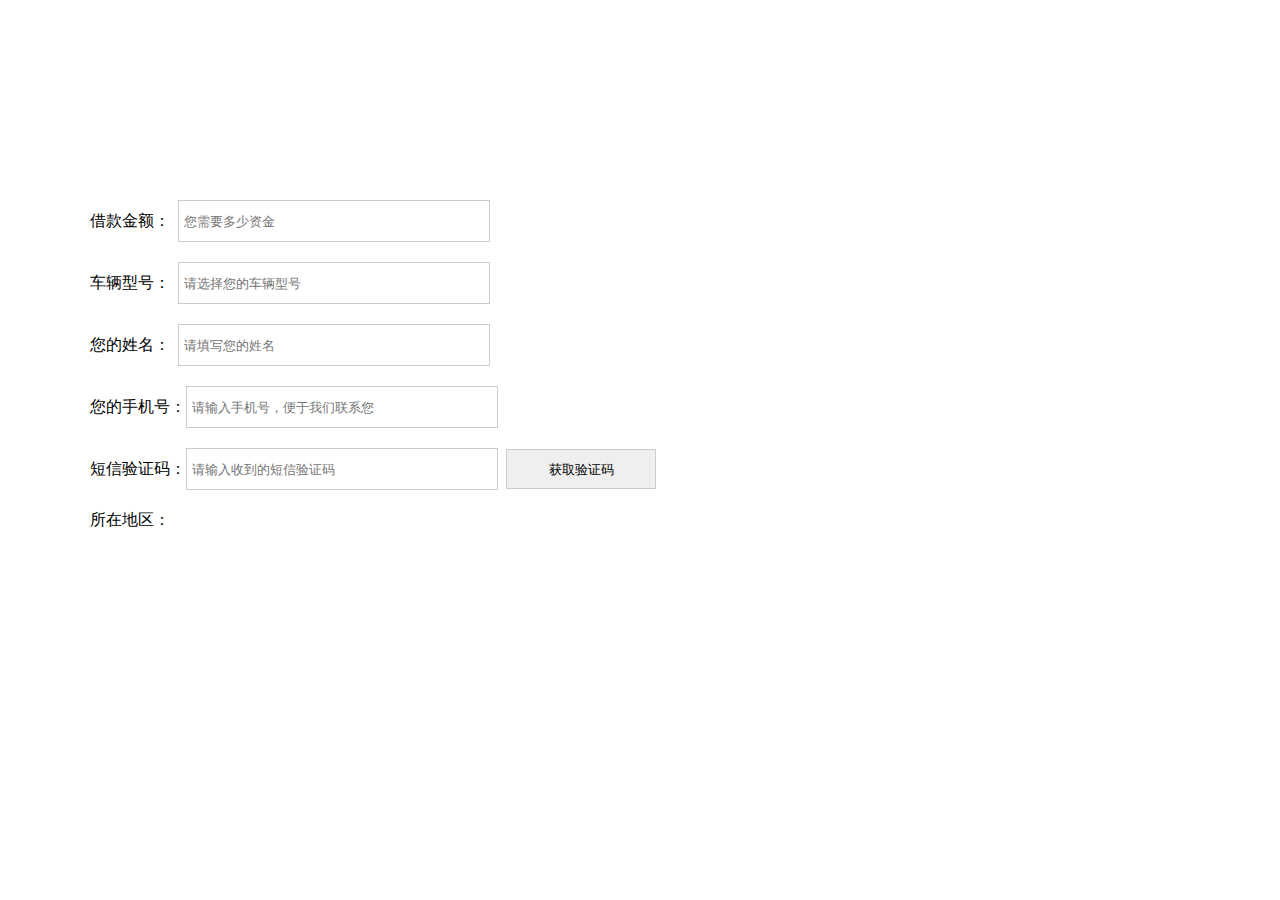
==== car/car_select.html @ 9d1a5df8 "plug" ====
﻿<!doctype html>
<html>
<head>
<meta http-equiv="Content-Type" content="text/html;charset=utf-8">
<meta name="renderer" content="webkit">
<meta name="keywords" content="" />
<meta name="description" content="" />
<meta name="author" content="" />
<link href="car_select.css" rel="stylesheet" type="text/css">
<title>城市选择</title>
</head>
<body>
	<div class="mid w1100">
		<div class="borrow">
			<label for="">借款金额：</label>&nbsp;&nbsp;<input type="text" placeholder="您需要多少资金"/><br />
			<label for="">车辆型号：</label>&nbsp;&nbsp;<input type="text" placeholder="请选择您的车辆型号" class="car_select"/><br />
			<label for="">您的姓名：</label>&nbsp;&nbsp;<input type="text" placeholder="请填写您的姓名"/><br />
			<label for="">您的手机号：</label><input type="text" placeholder="请输入手机号，便于我们联系您" class="phone_num"/><br />
			<label for="">短信验证码：</label><input type="text" placeholder="请输入收到的短信验证码" maxlength="6"/>&nbsp;&nbsp;<input type="button" value="获取验证码" class="btn"/><br />
			<label for="">所在地区：</label>
		</div>
		<div class="container dis_none">
			<!--城市索引查询-->
			<div class="letter">
			    <ul></ul>
			</div>
		  	<div class="city"></div>
		</div>
		<ul id="show_car" class="show_car dis_none"></ul>
	</div>

<script src="jquery-1.9.1.min.js"></script>
<script type="text/javascript" src="city.js"></script>
</body>
</html>
---- car/car_select.css ----
*{margin: 0;padding: 0;}
ul,li{list-style:none;}
a{text-decoration:none;outline:none;}
.mid{position: relative;}
.mid .borrow{margin-top:200px; position: relative;}
.mid .borrow input{width: 300px;height: 30px;border: 1px solid #CCCCCC; outline: none;margin-bottom: 20px;padding: 5px;}
.mid .borrow .btn {width: 150px;height: 40px;line-height: 30px;text-align: center;}
/*城市弹层*/
.mid .container{width:300px; height: 400px; overflow-y: auto;float:left;overflow-x: hidden;position: relative;border: 1px solid #CDCDCD;left:412px;top:-272px;background-color: #fff;}
.mid .container .letter{width:auto;position:absolute;top:10px;left:0px;text-align:center;}
.mid .container .letter ul{list-style-type:none;}
.mid .container .letter ul li a{text-decoration:none;color:orange;font-size: 18px;}
.mid .container .city{width:90%;overflow:hidden;margin-left:30px;}
.mid .container .city-list{width:100%;}
.mid .container .city-list .city-letter{font-size:20px;display:inline-block;padding-top:15px;padding-bottom:5px;border-bottom:1px solid #e8ecf1;width:100%;color:orange;}
.mid .container .city-list p{color:#afafaf;width:95%;height:30px;line-height:30px;border-bottom:1px solid #e8ecf1;cursor:pointer;}
.mid .container .city-list p:hover{background-color: orangered;}
.mid .show_car {width: 300px;height: 400px;float:left;border: 1px solid #CCCCCC;display: none;overflow-y: auto;overflow-x: hidden;position: absolute;top:62px;right:80px;background-color: #fff;}
.mid .show_car li{width: 100%;height: 30px;border-bottom: 1px solid #CCCCCC;line-height: 30px;}
.mid .show_car li:hover{background-color: orangered;}
.color{background-color: orangered;}
.dis_btn{background-color: #CCCCCC;}
.w1100{width:1100px;margin:0 auto;}
.dis_none{display: none;}
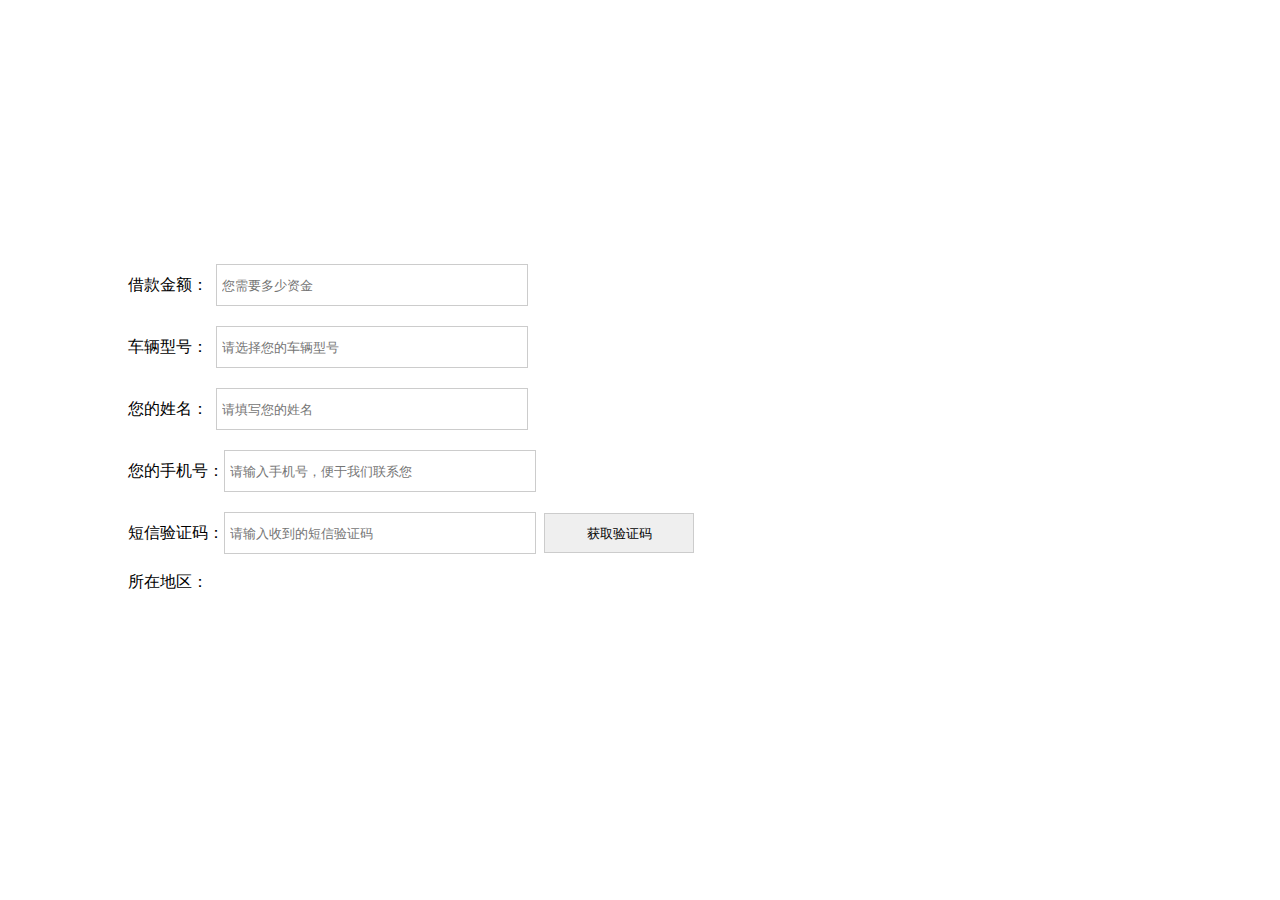
==== commit a9869117: "change" ====
--- a/car/car_select.html
+++ b/car/car_select.html
@@ -2,11 +2,14 @@
 <html>
 <head>
 <meta http-equiv="Content-Type" content="text/html;charset=utf-8">
+
+<meta http-equiv="Content-Type" content="text/html; charset=UTF-8" />
 <meta name="renderer" content="webkit">
 <meta name="keywords" content="" />
 <meta name="description" content="" />
 <meta name="author" content="" />
 <link href="car_select.css" rel="stylesheet" type="text/css">
+<link rel="stylesheet" href="cityPicker/css/city-picker.css" />
 <title>城市选择</title>
 </head>
 <body>
@@ -17,7 +20,7 @@
 			<label for="">您的姓名：</label>&nbsp;&nbsp;<input type="text" placeholder="请填写您的姓名"/><br />
 			<label for="">您的手机号：</label><input type="text" placeholder="请输入手机号，便于我们联系您" class="phone_num"/><br />
 			<label for="">短信验证码：</label><input type="text" placeholder="请输入收到的短信验证码" maxlength="6"/>&nbsp;&nbsp;<input type="button" value="获取验证码" class="btn"/><br />
-			<label for="">所在地区：</label>
+			<label for="">所在地区：</label>&nbsp;&nbsp;<div class="city-picker-select"></div>
 		</div>
 		<div class="container dis_none">
 			<!--城市索引查询-->
@@ -31,6 +34,8 @@
 
 <script src="jquery-1.9.1.min.js"></script>
 <script type="text/javascript" src="city.js"></script>
+<script src="citydata.js"></script>
+<script src="cityPicker-1.1.2.js"></script>
 </body>
 </html>
 
--- a/car/cityPicker/css/city-picker.css
+++ b/car/cityPicker/css/city-picker.css
@@ -0,0 +1 @@
+html,body,div,span,applet,object,iframe,h1,h2,h3,h4,h5,h6,p,blockquote,pre,a,abbr,acronym,address,big,cite,code,del,dfn,em,img,ins,kbd,q,s,samp,small,strike,strong,sub,sup,tt,var,b,u,i,center,dl,dt,dd,ol,ul,li,fieldset,form,label,legend,table,caption,tbody,tfoot,thead,tr,th,td,article,aside,canvas,details,embed,figure,figcaption,footer,header,hgroup,menu,nav,output,ruby,section,summary,time,mark,audio,video{margin:0;padding:0;border:0;font:inherit;font-size:100%;vertical-align:baseline}html{line-height:1}ol,ul{list-style:none}table{border-collapse:collapse;border-spacing:0}caption,th,td{text-align:left;font-weight:normal;vertical-align:middle}q,blockquote{quotes:none}q:before,q:after,blockquote:before,blockquote:after{content:"";content:none}a img{border:none}article,aside,details,figcaption,figure,footer,header,hgroup,main,menu,nav,section,summary{display:block}a{text-decoration:none}.clearfix,.city-picker-selector{*zoom:1}.clearfix:after,.city-picker-selector:after{content:" ";display:table;height:0;clear:both}body{padding:5% 10%}h2{font-size:26px;margin-top:50px;margin-bottom:20px}.city-picker-selector .selector-item{border:1px solid #ccc;width:200px;height:36px;line-height:36px;float:left;margin-left:20px;position:relative}.city-picker-selector .selector-item:first-child{margin-left:0}.city-picker-selector .selector-item:after{content:'';border-right:6px solid transparent;border-left:6px solid transparent;border-top:6px solid #ccc;display:block;width:0;height:0;position:absolute;top:15px;right:5px}.city-picker-selector .selector-name{color:#333;font-size:16px;display:block;text-indent:5%;text-overflow:ellipsis;overflow:hidden;white-space:nowrap}.city-picker-selector .selector-name:hover{background-color:#fdfdfd}.city-picker-selector .selector-name.df-color{color:#999}.city-picker-selector .selector-name.forbid{cursor:default}.city-picker-selector .selector-name.disabled{background-color:#eef1f6;cursor:not-allowed}.city-picker-selector .selector-list{border:1px solid #ccc;background:#fff;width:100%;position:absolute;top:36px;left:-1px;z-index:1;transition-duration:400ms;transform:translateY(0);opacity:1;visibility:visible}.city-picker-selector .selector-list.hide{transform:translateY(-2%);opacity:0;visibility:hidden}.city-picker-selector ul{max-height:160px;overflow-x:hidden;overflow-y:auto}.city-picker-selector li{border-top:1px solid #ccc;color:#333;cursor:pointer;width:90%;padding:0 5%;height:30px;line-height:30px;text-overflow:ellipsis;overflow:hidden;white-space:nowrap}.city-picker-selector li:first-child{border-top:none}.city-picker-selector li.caller:hover{background:#f5f5f5}.city-picker-selector li.caller.active,.city-picker-selector li.caller.active:hover{background:#3A8EAF;color:#fff}.city-picker-selector li.forbid{color:#999;font-size:14px;cursor:not-allowed}.city-picker-selector .selector-search{border:1px solid #ccc;border-top:none;background:#f8f8f8;font-size:0;padding:10px;height:28px;margin-left:-1px;margin-right:-1px}.city-picker-selector .input-search{border:1px solid #ccc;border-radius:5px;color:#333;font-size:14px;width:100%;height:26px;line-height:26px\9;padding:0;text-indent:5px}.city-picker-selector .input-search:focus{outline:none}select{border:1px solid #ccc;background:#fff;border-radius:5px;color:#333;font-size:16px;outline:none;width:160px;height:36px;margin-right:10px;box-shadow:0 0 5px #eee}select:disabled{background-color:#eef1f6;cursor:not-allowed}
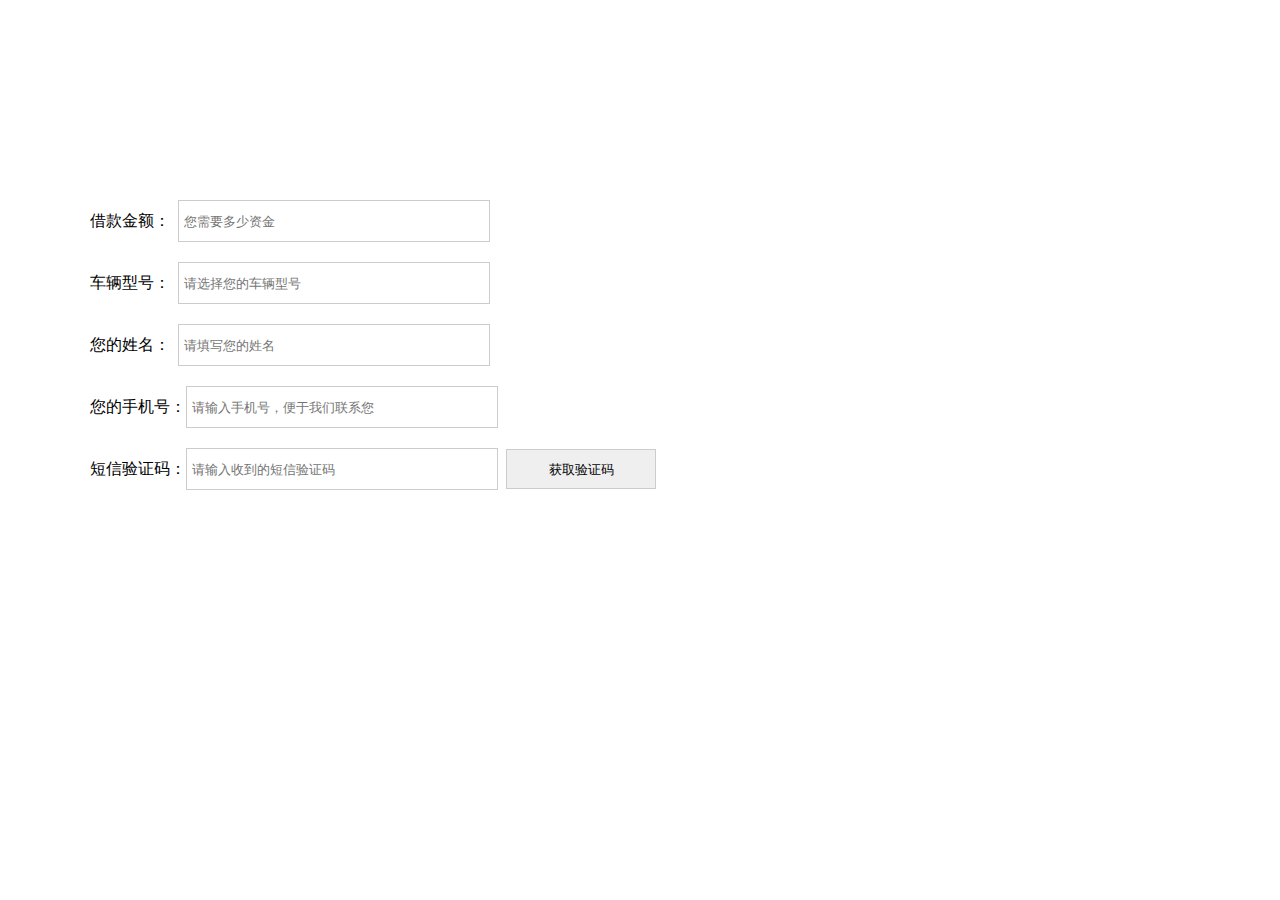
==== commit 02a96eb4: "获客" ====
--- a/car/car_select.html
+++ b/car/car_select.html
@@ -2,14 +2,11 @@
 <html>
 <head>
 <meta http-equiv="Content-Type" content="text/html;charset=utf-8">
-
-<meta http-equiv="Content-Type" content="text/html; charset=UTF-8" />
 <meta name="renderer" content="webkit">
 <meta name="keywords" content="" />
 <meta name="description" content="" />
 <meta name="author" content="" />
-<link href="car_select.css" rel="stylesheet" type="text/css">
-<link rel="stylesheet" href="cityPicker/css/city-picker.css" />
+<link href="css/car_select.css" rel="stylesheet" type="text/css">
 <title>城市选择</title>
 </head>
 <body>
@@ -20,7 +17,6 @@
 			<label for="">您的姓名：</label>&nbsp;&nbsp;<input type="text" placeholder="请填写您的姓名"/><br />
 			<label for="">您的手机号：</label><input type="text" placeholder="请输入手机号，便于我们联系您" class="phone_num"/><br />
 			<label for="">短信验证码：</label><input type="text" placeholder="请输入收到的短信验证码" maxlength="6"/>&nbsp;&nbsp;<input type="button" value="获取验证码" class="btn"/><br />
-			<label for="">所在地区：</label>&nbsp;&nbsp;<div class="city-picker-select"></div>
 		</div>
 		<div class="container dis_none">
 			<!--城市索引查询-->
@@ -31,11 +27,8 @@
 		</div>
 		<ul id="show_car" class="show_car dis_none"></ul>
 	</div>
-
-<script src="jquery-1.9.1.min.js"></script>
-<script type="text/javascript" src="city.js"></script>
-<script src="citydata.js"></script>
-<script src="cityPicker-1.1.2.js"></script>
+<script src="js/jquery-1.9.1.min.js"></script>
+<script type="text/javascript" src="js/city.js"></script>
 </body>
 </html>
 
--- a/car/css/car_select.css
+++ b/car/css/car_select.css
@@ -0,0 +1,24 @@
+*{margin: 0;padding: 0;}
+ul,li{list-style:none;}
+a{text-decoration:none;outline:none;}
+.mid{position: relative;}
+.mid .borrow{margin-top:200px; position: relative;}
+.mid .borrow input{width: 300px;height: 30px;border: 1px solid #CCCCCC; outline: none;margin-bottom: 20px;padding: 5px;}
+.mid .borrow .btn {width: 150px;height: 40px;line-height: 30px;text-align: center;}
+/*城市弹层*/
+.mid .container{width:300px; height: 541px;float:left;position: relative;border: 1px solid #CDCDCD;left:412px;top:-272px;background-color: #fff;overflow: hidden;}
+.mid .container .letter{width:auto;position:absolute;top:10px;left:0px;text-align:center;}
+.mid .container .letter ul{list-style-type:none;}
+.mid .container .letter ul li a{text-decoration:none;color:orange;font-size: 18px;}
+.mid .container .city{width:90%;height:100%;margin-left:30px;overflow: auto;}
+.mid .container .city-list{width:100%;}
+.mid .container .city-list .city-letter{font-size:20px;display:inline-block;padding-top:15px;padding-bottom:5px;border-bottom:1px solid #e8ecf1;width:100%;color:orange;}
+.mid .container .city-list p{color:#afafaf;width:95%;height:30px;line-height:30px;border-bottom:1px solid #e8ecf1;cursor:pointer;}
+.mid .container .city-list p:hover{background-color: orangered;}
+.mid .show_car {width: 150px;height: 541px;float:left;border: 1px solid #CCCCCC;display: none;overflow-y: auto;overflow-x: hidden;position: absolute;top:38px;right:385px;background-color: #fff;}
+.mid .show_car li{width: 100%;height: 30px;border-bottom: 1px solid #CCCCCC;line-height: 30px;}
+.mid .show_car li:hover{background-color: orangered;}
+.color{background-color: orangered;}
+.dis_btn{background-color: #CCCCCC;}
+.w1100{width:1100px;margin:0 auto;}
+.dis_none{display: none;}
